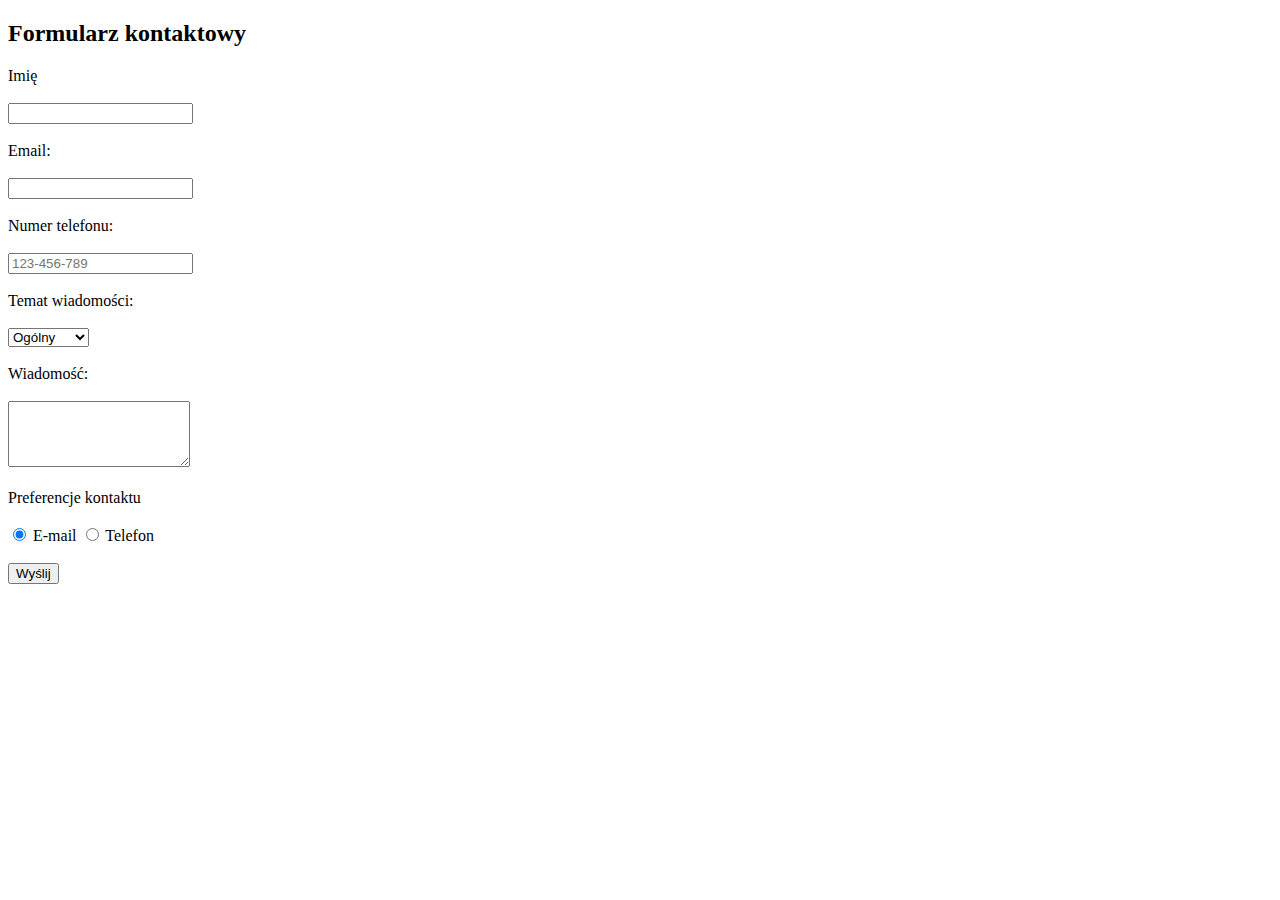
==== github/form.html @ 9f974e63 "Add files via upload" ====
<!DOCTYPE html>
<html lang="pl">
<head>
    <meta charset="UTF-8">
    <meta name="viewport" content="width=device-width, initial-scale=1.0">
    <title>Dane</title>
</head>
<body>
  <h2>Formularz kontaktowy</h2>
  <form action="data.php" method="get">
    <label for="name">Imię</label><br><br>
    <input type="text" name="name" id="name" required><br><br>

    <label for="email">Email:</label><br><br>
    <input type="email" name="email" id="email" required><br><br>

    <label for="phone">Numer telefonu:</label><br><br>
    <input type="tel" name="phone" id="phone" pattern="[0-9]{3}-[0-9]{3}-[0-9]{3}" placeholder="123-456-789"><br><br>

    <label for="subject">Temat wiadomości:</label><br><br>
    <select name="subject" id="subject" required>
        <option value="general">Ogólny</option>
        <option value="inqury">Zapytanie</option>
        <option value="feedback">Opinia</option>
    </select><br><br>

    <label for="message">Wiadomość:</label><br><br>
    <textarea name="message" id="message" rows="4" required></textarea><br><br>

    <label>Preferencje kontaktu</label><br><br>
    <input type="radio" name="contact_preference" value="email" checked> E-mail
    <input type="radio" name="contact_preference" value="phone"> Telefon<br><br>

    <input type="submit" value="Wyślij">
  </form>    
</body>
</html>
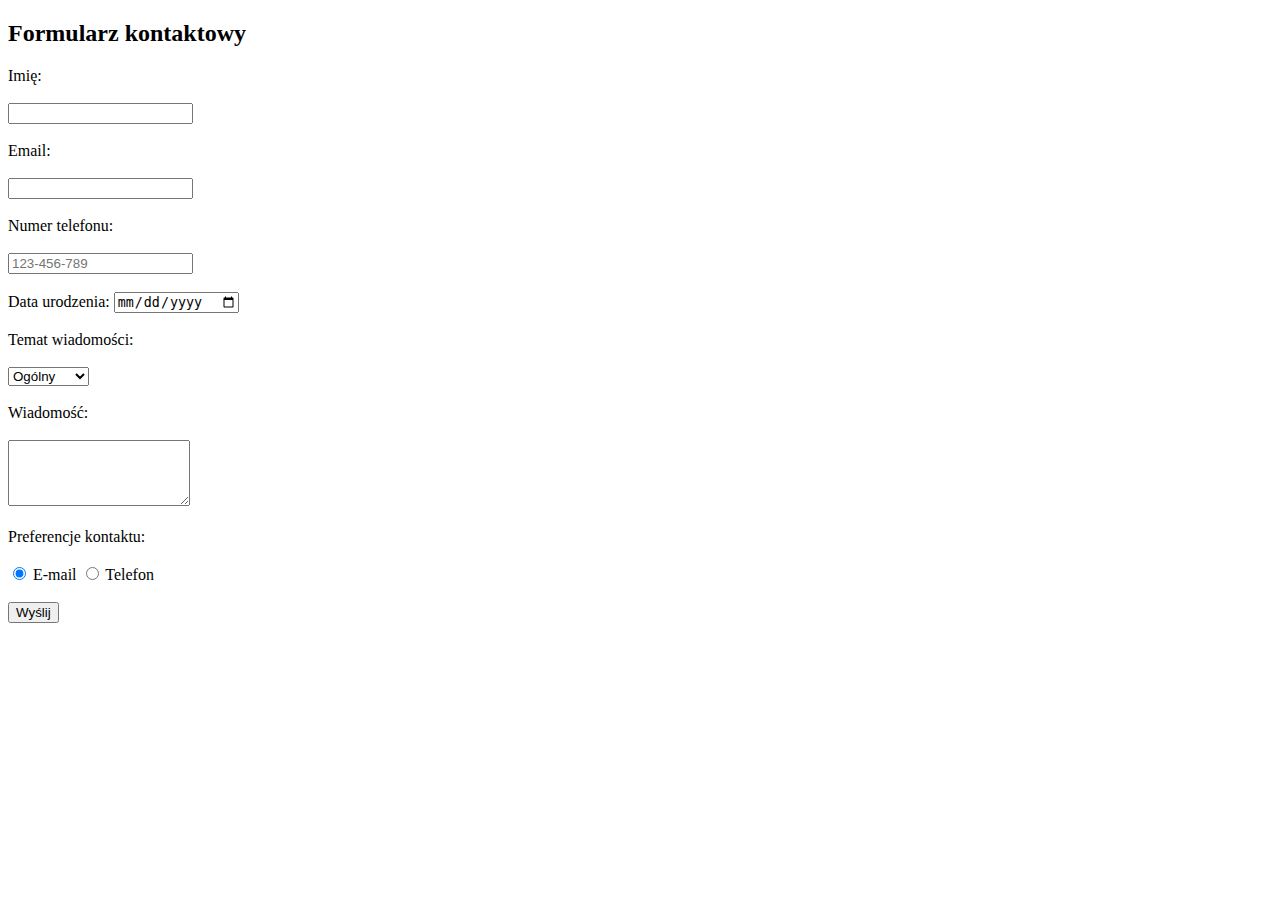
==== commit 52a3a249: "Add files via upload" ====
--- a/github/form.html
+++ b/github/form.html
@@ -8,7 +8,7 @@
 <body>
   <h2>Formularz kontaktowy</h2>
   <form action="data.php" method="get">
-    <label for="name">Imię</label><br><br>
+    <label for="name">Imię:</label><br><br>
     <input type="text" name="name" id="name" required><br><br>
 
     <label for="email">Email:</label><br><br>
@@ -17,17 +17,20 @@
     <label for="phone">Numer telefonu:</label><br><br>
     <input type="tel" name="phone" id="phone" pattern="[0-9]{3}-[0-9]{3}-[0-9]{3}" placeholder="123-456-789"><br><br>
 
+    <label for="birthdate">Data urodzenia:</label>
+    <input type="date" name="birthdate" id="birthdate" required><br><br>
+
     <label for="subject">Temat wiadomości:</label><br><br>
     <select name="subject" id="subject" required>
         <option value="general">Ogólny</option>
-        <option value="inqury">Zapytanie</option>
+        <option value="inquiry">Zapytanie</option>
         <option value="feedback">Opinia</option>
     </select><br><br>
 
     <label for="message">Wiadomość:</label><br><br>
     <textarea name="message" id="message" rows="4" required></textarea><br><br>
 
-    <label>Preferencje kontaktu</label><br><br>
+    <label>Preferencje kontaktu:</label><br><br>
     <input type="radio" name="contact_preference" value="email" checked> E-mail
     <input type="radio" name="contact_preference" value="phone"> Telefon<br><br>
 
